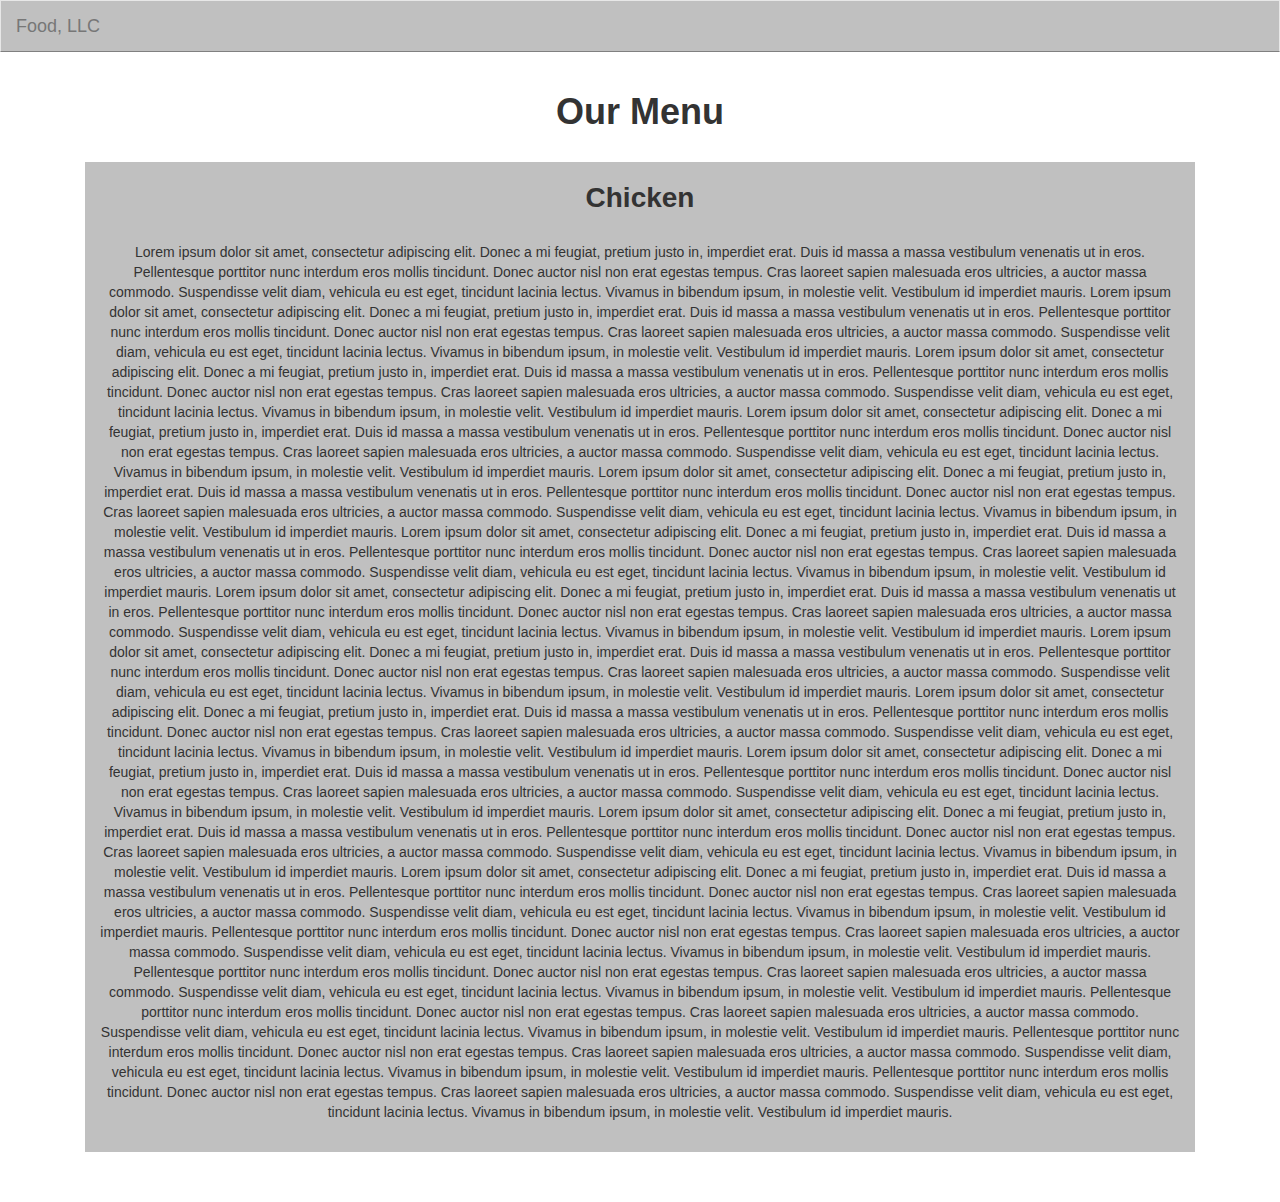
==== module3-solution/index.html @ 34a1bc88 "Module 3 solution" ====
<!doctype html>
<html lang="en">
  <head>
    <meta charset="utf-8">
    <meta http-equiv="X-UA-Compatible" content="IE=edge">
    <meta name="viewport" content="width=device-width, initial-scale=1">

    <!-- HTML5 shim and Respond.js for IE8 support of HTML5 elements and media queries -->
    <!-- WARNING: Respond.js doesn't work if you view the page via file:// -->
    <!--[if lt IE 9]>
      <script src="https://oss.maxcdn.com/html5shiv/3.7.2/html5shiv.min.js"></script>
      <script src="https://oss.maxcdn.com/respond/1.4.2/respond.min.js"></script>
    <![endif]-->

    <title>Module 3 Solution</title>
    <link rel="stylesheet" href="css/bootstrap.min.css">
    <link rel="stylesheet" href="css/styles.css">

  </head>
<body>

<header>
<nav id="header-nav" class="navbar navbar-default">
  <div class="container-fluid">
  <div class="navbar-header">
   
    <a class="navbar-brand" href="#">Food, LLC</a> 

    <button type="button" class="navbar-toggle collapsed" data-toggle="collapse" data-target="#collapsable-nav" aria-expanded="false">
    <span class="sr-only">Toggle navigation</span>
        <span class="icon-bar"></span>
        <span class="icon-bar"></span>
        <span class="icon-bar"></span>
      

    </button>

  </div>


    <div id="collapsable-nav" class="collapse navbar-collapse">
      <ul class="nav navbar-nav navbar-right visible-xs text-center">
        <li><a href="#">Chicken</a></li>
        <li><a href="#">Beef</a></li>
        <li><a href="#">Sushi</a></li>
      </ul>
    </div>
    
  </div>
  </nav> 

</header>


  <div class="container">
  <div class="col-md-12 col-sm-12 col-xs-12">
  <h1 class="text-center">Our Menu</h1>

  <section>

  <h2>Chicken</h2>

  <p>Lorem ipsum dolor sit amet, consectetur adipiscing elit. Donec a mi feugiat, pretium justo in, imperdiet erat. Duis id massa a massa vestibulum venenatis ut in eros. Pellentesque porttitor nunc interdum eros mollis tincidunt. Donec auctor nisl non erat egestas tempus. Cras laoreet sapien malesuada eros ultricies, a auctor massa commodo. Suspendisse velit diam, vehicula eu est eget, tincidunt lacinia lectus. Vivamus in bibendum ipsum, in molestie velit. Vestibulum id imperdiet mauris. Lorem ipsum dolor sit amet, consectetur adipiscing elit. Donec a mi feugiat, pretium justo in, imperdiet erat. Duis id massa a massa vestibulum venenatis ut in eros. Pellentesque porttitor nunc interdum eros mollis tincidunt. Donec auctor nisl non erat egestas tempus. Cras laoreet sapien malesuada eros ultricies, a auctor massa commodo. Suspendisse velit diam, vehicula eu est eget, tincidunt lacinia lectus. Vivamus in bibendum ipsum, in molestie velit. Vestibulum id imperdiet mauris. Lorem ipsum dolor sit amet, consectetur adipiscing elit. Donec a mi feugiat, pretium justo in, imperdiet erat. Duis id massa a massa vestibulum venenatis ut in eros. Pellentesque porttitor nunc interdum eros mollis tincidunt. Donec auctor nisl non erat egestas tempus. Cras laoreet sapien malesuada eros ultricies, a auctor massa commodo. Suspendisse velit diam, vehicula eu est eget, tincidunt lacinia lectus. Vivamus in bibendum ipsum, in molestie velit. Vestibulum id imperdiet mauris. Lorem ipsum dolor sit amet, consectetur adipiscing elit. Donec a mi feugiat, pretium justo in, imperdiet erat. Duis id massa a massa vestibulum venenatis ut in eros. Pellentesque porttitor nunc interdum eros mollis tincidunt. Donec auctor nisl non erat egestas tempus. Cras laoreet sapien malesuada eros ultricies, a auctor massa commodo. Suspendisse velit diam, vehicula eu est eget, tincidunt lacinia lectus. Vivamus in bibendum ipsum, in molestie velit. Vestibulum id imperdiet mauris. Lorem ipsum dolor sit amet, consectetur adipiscing elit. Donec a mi feugiat, pretium justo in, imperdiet erat. Duis id massa a massa vestibulum venenatis ut in eros. Pellentesque porttitor nunc interdum eros mollis tincidunt. Donec auctor nisl non erat egestas tempus. Cras laoreet sapien malesuada eros ultricies, a auctor massa commodo. Suspendisse velit diam, vehicula eu est eget, tincidunt lacinia lectus. Vivamus in bibendum ipsum, in molestie velit. Vestibulum id imperdiet mauris. Lorem ipsum dolor sit amet, consectetur adipiscing elit. Donec a mi feugiat, pretium justo in, imperdiet erat. Duis id massa a massa vestibulum venenatis ut in eros. Pellentesque porttitor nunc interdum eros mollis tincidunt. Donec auctor nisl non erat egestas tempus. Cras laoreet sapien malesuada eros ultricies, a auctor massa commodo. Suspendisse velit diam, vehicula eu est eget, tincidunt lacinia lectus. Vivamus in bibendum ipsum, in molestie velit. Vestibulum id imperdiet mauris. Lorem ipsum dolor sit amet, consectetur adipiscing elit. Donec a mi feugiat, pretium justo in, imperdiet erat. Duis id massa a massa vestibulum venenatis ut in eros. Pellentesque porttitor nunc interdum eros mollis tincidunt. Donec auctor nisl non erat egestas tempus. Cras laoreet sapien malesuada eros ultricies, a auctor massa commodo. Suspendisse velit diam, vehicula eu est eget, tincidunt lacinia lectus. Vivamus in bibendum ipsum, in molestie velit. Vestibulum id imperdiet mauris. Lorem ipsum dolor sit amet, consectetur adipiscing elit. Donec a mi feugiat, pretium justo in, imperdiet erat. Duis id massa a massa vestibulum venenatis ut in eros. Pellentesque porttitor nunc interdum eros mollis tincidunt. Donec auctor nisl non erat egestas tempus. Cras laoreet sapien malesuada eros ultricies, a auctor massa commodo. Suspendisse velit diam, vehicula eu est eget, tincidunt lacinia lectus. Vivamus in bibendum ipsum, in molestie velit. Vestibulum id imperdiet mauris. Lorem ipsum dolor sit amet, consectetur adipiscing elit. Donec a mi feugiat, pretium justo in, imperdiet erat. Duis id massa a massa vestibulum venenatis ut in eros. Pellentesque porttitor nunc interdum eros mollis tincidunt. Donec auctor nisl non erat egestas tempus. Cras laoreet sapien malesuada eros ultricies, a auctor massa commodo. Suspendisse velit diam, vehicula eu est eget, tincidunt lacinia lectus. Vivamus in bibendum ipsum, in molestie velit. Vestibulum id imperdiet mauris. Lorem ipsum dolor sit amet, consectetur adipiscing elit. Donec a mi feugiat, pretium justo in, imperdiet erat. Duis id massa a massa vestibulum venenatis ut in eros. Pellentesque porttitor nunc interdum eros mollis tincidunt. Donec auctor nisl non erat egestas tempus. Cras laoreet sapien malesuada eros ultricies, a auctor massa commodo. Suspendisse velit diam, vehicula eu est eget, tincidunt lacinia lectus. Vivamus in bibendum ipsum, in molestie velit. Vestibulum id imperdiet mauris. Lorem ipsum dolor sit amet, consectetur adipiscing elit. Donec a mi feugiat, pretium justo in, imperdiet erat. Duis id massa a massa vestibulum venenatis ut in eros. Pellentesque porttitor nunc interdum eros mollis tincidunt. Donec auctor nisl non erat egestas tempus. Cras laoreet sapien malesuada eros ultricies, a auctor massa commodo. Suspendisse velit diam, vehicula eu est eget, tincidunt lacinia lectus. Vivamus in bibendum ipsum, in molestie velit. Vestibulum id imperdiet mauris. Lorem ipsum dolor sit amet, consectetur adipiscing elit. Donec a mi feugiat, pretium justo in, imperdiet erat. Duis id massa a massa vestibulum venenatis ut in eros. Pellentesque porttitor nunc interdum eros mollis tincidunt. Donec auctor nisl non erat egestas tempus. Cras laoreet sapien malesuada eros ultricies, a auctor massa commodo. Suspendisse velit diam, vehicula eu est eget, tincidunt lacinia lectus. Vivamus in bibendum ipsum, in molestie velit. Vestibulum id imperdiet mauris. Pellentesque porttitor nunc interdum eros mollis tincidunt. Donec auctor nisl non erat egestas tempus. Cras laoreet sapien malesuada eros ultricies, a auctor massa commodo. Suspendisse velit diam, vehicula eu est eget, tincidunt lacinia lectus. Vivamus in bibendum ipsum, in molestie velit. Vestibulum id imperdiet mauris. Pellentesque porttitor nunc interdum eros mollis tincidunt. Donec auctor nisl non erat egestas tempus. Cras laoreet sapien malesuada eros ultricies, a auctor massa commodo. Suspendisse velit diam, vehicula eu est eget, tincidunt lacinia lectus. Vivamus in bibendum ipsum, in molestie velit. Vestibulum id imperdiet mauris. Pellentesque porttitor nunc interdum eros mollis tincidunt. Donec auctor nisl non erat egestas tempus. Cras laoreet sapien malesuada eros ultricies, a auctor massa commodo. Suspendisse velit diam, vehicula eu est eget, tincidunt lacinia lectus. Vivamus in bibendum ipsum, in molestie velit. Vestibulum id imperdiet mauris. Pellentesque porttitor nunc interdum eros mollis tincidunt. Donec auctor nisl non erat egestas tempus. Cras laoreet sapien malesuada eros ultricies, a auctor massa commodo. Suspendisse velit diam, vehicula eu est eget, tincidunt lacinia lectus. Vivamus in bibendum ipsum, in molestie velit. Vestibulum id imperdiet mauris. Pellentesque porttitor nunc interdum eros mollis tincidunt. Donec auctor nisl non erat egestas tempus. Cras laoreet sapien malesuada eros ultricies, a auctor massa commodo. Suspendisse velit diam, vehicula eu est eget, tincidunt lacinia lectus. Vivamus in bibendum ipsum, in molestie velit. Vestibulum id imperdiet mauris.</p>

  </section>
</div>
</div>
  

  <!-- jQuery (Bootstrap JS plugins depend on it) -->
  <script src="js/jquery-1.11.3.min.js"></script>
  <script src="js/bootstrap.min.js"></script>
  <script src="js/script.js"></script>
</body>
</html>
---- module3-solution/css/styles.css ----
body{

background-color: white;
box-sizing: border-box;

}

#header-nav{

	background-color: #c0c0c0;
	border-bottom: 1px solid #808080;
	border-radius: 0;
	/*border-color: black;*/
}


h1{
	font-weight: bold;
}

section{

	background-color: #c0c0c0;
	text-align: center;
	padding: 1px 15px 20px 15px;
	margin-top: 30px;
	
	margin-bottom: 50px;

}

section h2{
	font-size: 2em;
	font-weight: bold;
	margin-bottom: 29px;
}

#collapsable-nav {
 	margin-top: 10px;
	font-size: 1.8em;

}

#collapsable-nav li:hover {
  background: #E7E7E7;
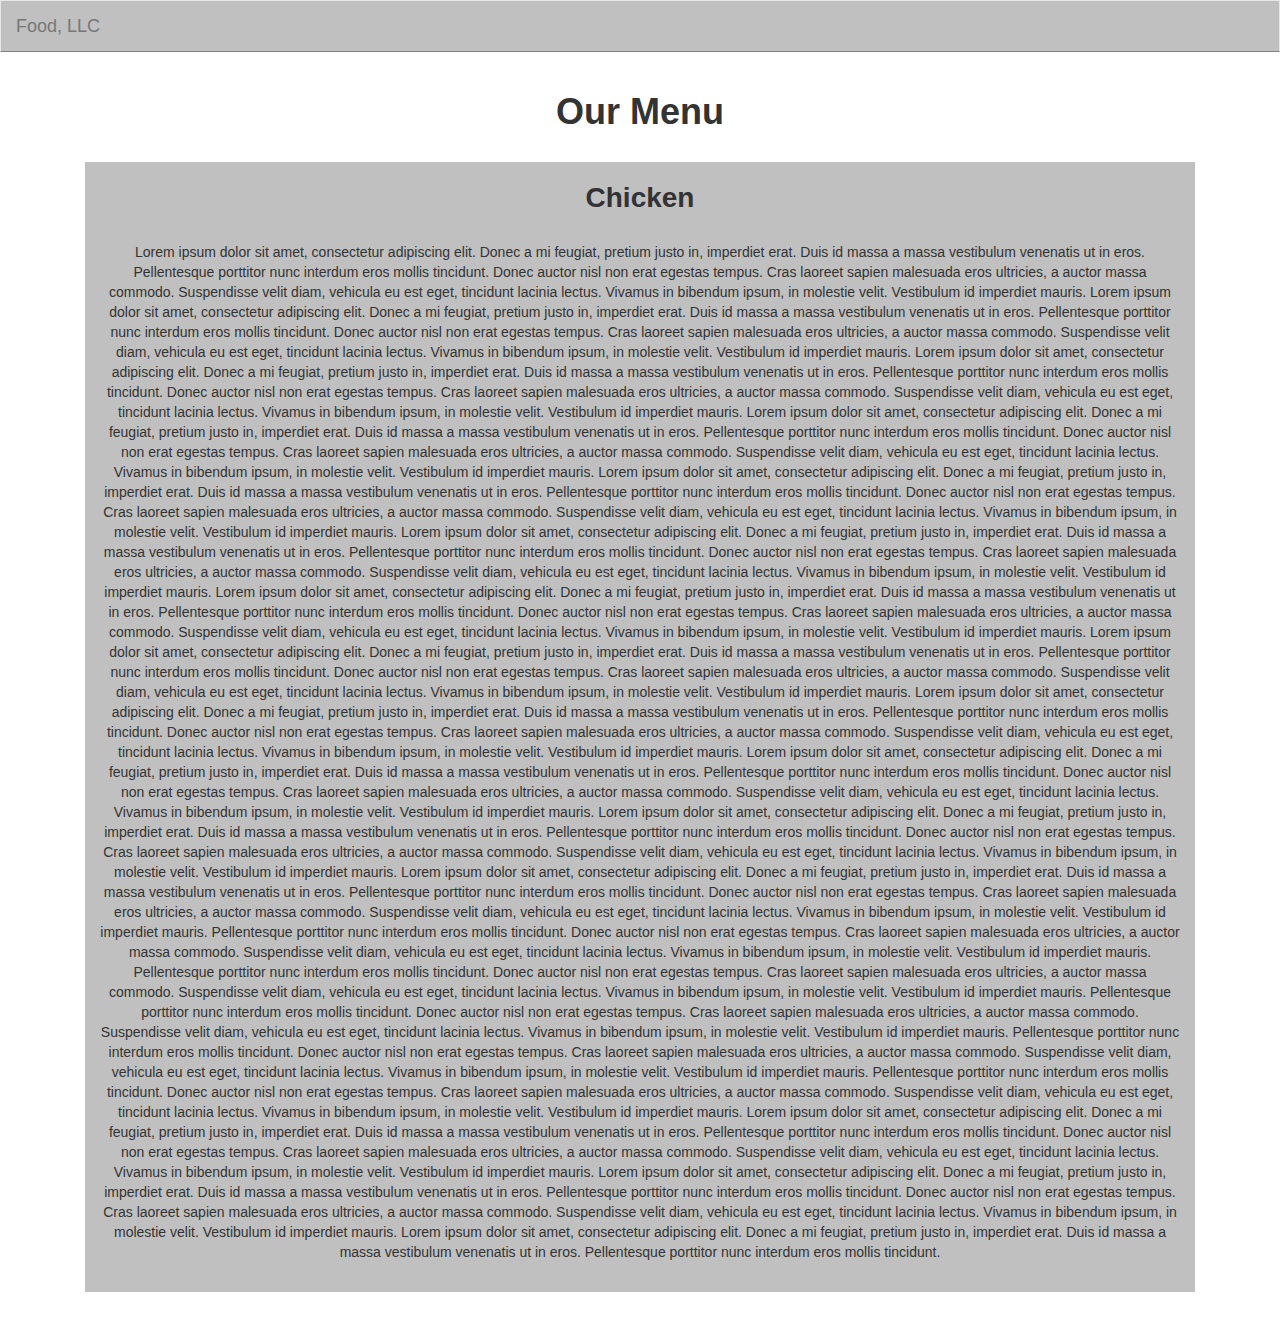
==== commit 2d1e66c7: "Module 3 solution 1.1" ====
--- a/module3-solution/index.html
+++ b/module3-solution/index.html
@@ -60,7 +60,7 @@
 
   <h2>Chicken</h2>
 
-  <p>Lorem ipsum dolor sit amet, consectetur adipiscing elit. Donec a mi feugiat, pretium justo in, imperdiet erat. Duis id massa a massa vestibulum venenatis ut in eros. Pellentesque porttitor nunc interdum eros mollis tincidunt. Donec auctor nisl non erat egestas tempus. Cras laoreet sapien malesuada eros ultricies, a auctor massa commodo. Suspendisse velit diam, vehicula eu est eget, tincidunt lacinia lectus. Vivamus in bibendum ipsum, in molestie velit. Vestibulum id imperdiet mauris. Lorem ipsum dolor sit amet, consectetur adipiscing elit. Donec a mi feugiat, pretium justo in, imperdiet erat. Duis id massa a massa vestibulum venenatis ut in eros. Pellentesque porttitor nunc interdum eros mollis tincidunt. Donec auctor nisl non erat egestas tempus. Cras laoreet sapien malesuada eros ultricies, a auctor massa commodo. Suspendisse velit diam, vehicula eu est eget, tincidunt lacinia lectus. Vivamus in bibendum ipsum, in molestie velit. Vestibulum id imperdiet mauris. Lorem ipsum dolor sit amet, consectetur adipiscing elit. Donec a mi feugiat, pretium justo in, imperdiet erat. Duis id massa a massa vestibulum venenatis ut in eros. Pellentesque porttitor nunc interdum eros mollis tincidunt. Donec auctor nisl non erat egestas tempus. Cras laoreet sapien malesuada eros ultricies, a auctor massa commodo. Suspendisse velit diam, vehicula eu est eget, tincidunt lacinia lectus. Vivamus in bibendum ipsum, in molestie velit. Vestibulum id imperdiet mauris. Lorem ipsum dolor sit amet, consectetur adipiscing elit. Donec a mi feugiat, pretium justo in, imperdiet erat. Duis id massa a massa vestibulum venenatis ut in eros. Pellentesque porttitor nunc interdum eros mollis tincidunt. Donec auctor nisl non erat egestas tempus. Cras laoreet sapien malesuada eros ultricies, a auctor massa commodo. Suspendisse velit diam, vehicula eu est eget, tincidunt lacinia lectus. Vivamus in bibendum ipsum, in molestie velit. Vestibulum id imperdiet mauris. Lorem ipsum dolor sit amet, consectetur adipiscing elit. Donec a mi feugiat, pretium justo in, imperdiet erat. Duis id massa a massa vestibulum venenatis ut in eros. Pellentesque porttitor nunc interdum eros mollis tincidunt. Donec auctor nisl non erat egestas tempus. Cras laoreet sapien malesuada eros ultricies, a auctor massa commodo. Suspendisse velit diam, vehicula eu est eget, tincidunt lacinia lectus. Vivamus in bibendum ipsum, in molestie velit. Vestibulum id imperdiet mauris. Lorem ipsum dolor sit amet, consectetur adipiscing elit. Donec a mi feugiat, pretium justo in, imperdiet erat. Duis id massa a massa vestibulum venenatis ut in eros. Pellentesque porttitor nunc interdum eros mollis tincidunt. Donec auctor nisl non erat egestas tempus. Cras laoreet sapien malesuada eros ultricies, a auctor massa commodo. Suspendisse velit diam, vehicula eu est eget, tincidunt lacinia lectus. Vivamus in bibendum ipsum, in molestie velit. Vestibulum id imperdiet mauris. Lorem ipsum dolor sit amet, consectetur adipiscing elit. Donec a mi feugiat, pretium justo in, imperdiet erat. Duis id massa a massa vestibulum venenatis ut in eros. Pellentesque porttitor nunc interdum eros mollis tincidunt. Donec auctor nisl non erat egestas tempus. Cras laoreet sapien malesuada eros ultricies, a auctor massa commodo. Suspendisse velit diam, vehicula eu est eget, tincidunt lacinia lectus. Vivamus in bibendum ipsum, in molestie velit. Vestibulum id imperdiet mauris. Lorem ipsum dolor sit amet, consectetur adipiscing elit. Donec a mi feugiat, pretium justo in, imperdiet erat. Duis id massa a massa vestibulum venenatis ut in eros. Pellentesque porttitor nunc interdum eros mollis tincidunt. Donec auctor nisl non erat egestas tempus. Cras laoreet sapien malesuada eros ultricies, a auctor massa commodo. Suspendisse velit diam, vehicula eu est eget, tincidunt lacinia lectus. Vivamus in bibendum ipsum, in molestie velit. Vestibulum id imperdiet mauris. Lorem ipsum dolor sit amet, consectetur adipiscing elit. Donec a mi feugiat, pretium justo in, imperdiet erat. Duis id massa a massa vestibulum venenatis ut in eros. Pellentesque porttitor nunc interdum eros mollis tincidunt. Donec auctor nisl non erat egestas tempus. Cras laoreet sapien malesuada eros ultricies, a auctor massa commodo. Suspendisse velit diam, vehicula eu est eget, tincidunt lacinia lectus. Vivamus in bibendum ipsum, in molestie velit. Vestibulum id imperdiet mauris. Lorem ipsum dolor sit amet, consectetur adipiscing elit. Donec a mi feugiat, pretium justo in, imperdiet erat. Duis id massa a massa vestibulum venenatis ut in eros. Pellentesque porttitor nunc interdum eros mollis tincidunt. Donec auctor nisl non erat egestas tempus. Cras laoreet sapien malesuada eros ultricies, a auctor massa commodo. Suspendisse velit diam, vehicula eu est eget, tincidunt lacinia lectus. Vivamus in bibendum ipsum, in molestie velit. Vestibulum id imperdiet mauris. Lorem ipsum dolor sit amet, consectetur adipiscing elit. Donec a mi feugiat, pretium justo in, imperdiet erat. Duis id massa a massa vestibulum venenatis ut in eros. Pellentesque porttitor nunc interdum eros mollis tincidunt. Donec auctor nisl non erat egestas tempus. Cras laoreet sapien malesuada eros ultricies, a auctor massa commodo. Suspendisse velit diam, vehicula eu est eget, tincidunt lacinia lectus. Vivamus in bibendum ipsum, in molestie velit. Vestibulum id imperdiet mauris. Lorem ipsum dolor sit amet, consectetur adipiscing elit. Donec a mi feugiat, pretium justo in, imperdiet erat. Duis id massa a massa vestibulum venenatis ut in eros. Pellentesque porttitor nunc interdum eros mollis tincidunt. Donec auctor nisl non erat egestas tempus. Cras laoreet sapien malesuada eros ultricies, a auctor massa commodo. Suspendisse velit diam, vehicula eu est eget, tincidunt lacinia lectus. Vivamus in bibendum ipsum, in molestie velit. Vestibulum id imperdiet mauris. Pellentesque porttitor nunc interdum eros mollis tincidunt. Donec auctor nisl non erat egestas tempus. Cras laoreet sapien malesuada eros ultricies, a auctor massa commodo. Suspendisse velit diam, vehicula eu est eget, tincidunt lacinia lectus. Vivamus in bibendum ipsum, in molestie velit. Vestibulum id imperdiet mauris. Pellentesque porttitor nunc interdum eros mollis tincidunt. Donec auctor nisl non erat egestas tempus. Cras laoreet sapien malesuada eros ultricies, a auctor massa commodo. Suspendisse velit diam, vehicula eu est eget, tincidunt lacinia lectus. Vivamus in bibendum ipsum, in molestie velit. Vestibulum id imperdiet mauris. Pellentesque porttitor nunc interdum eros mollis tincidunt. Donec auctor nisl non erat egestas tempus. Cras laoreet sapien malesuada eros ultricies, a auctor massa commodo. Suspendisse velit diam, vehicula eu est eget, tincidunt lacinia lectus. Vivamus in bibendum ipsum, in molestie velit. Vestibulum id imperdiet mauris. Pellentesque porttitor nunc interdum eros mollis tincidunt. Donec auctor nisl non erat egestas tempus. Cras laoreet sapien malesuada eros ultricies, a auctor massa commodo. Suspendisse velit diam, vehicula eu est eget, tincidunt lacinia lectus. Vivamus in bibendum ipsum, in molestie velit. Vestibulum id imperdiet mauris. Pellentesque porttitor nunc interdum eros mollis tincidunt. Donec auctor nisl non erat egestas tempus. Cras laoreet sapien malesuada eros ultricies, a auctor massa commodo. Suspendisse velit diam, vehicula eu est eget, tincidunt lacinia lectus. Vivamus in bibendum ipsum, in molestie velit. Vestibulum id imperdiet mauris.</p>
+  <p>Lorem ipsum dolor sit amet, consectetur adipiscing elit. Donec a mi feugiat, pretium justo in, imperdiet erat. Duis id massa a massa vestibulum venenatis ut in eros. Pellentesque porttitor nunc interdum eros mollis tincidunt. Donec auctor nisl non erat egestas tempus. Cras laoreet sapien malesuada eros ultricies, a auctor massa commodo. Suspendisse velit diam, vehicula eu est eget, tincidunt lacinia lectus. Vivamus in bibendum ipsum, in molestie velit. Vestibulum id imperdiet mauris. Lorem ipsum dolor sit amet, consectetur adipiscing elit. Donec a mi feugiat, pretium justo in, imperdiet erat. Duis id massa a massa vestibulum venenatis ut in eros. Pellentesque porttitor nunc interdum eros mollis tincidunt. Donec auctor nisl non erat egestas tempus. Cras laoreet sapien malesuada eros ultricies, a auctor massa commodo. Suspendisse velit diam, vehicula eu est eget, tincidunt lacinia lectus. Vivamus in bibendum ipsum, in molestie velit. Vestibulum id imperdiet mauris. Lorem ipsum dolor sit amet, consectetur adipiscing elit. Donec a mi feugiat, pretium justo in, imperdiet erat. Duis id massa a massa vestibulum venenatis ut in eros. Pellentesque porttitor nunc interdum eros mollis tincidunt. Donec auctor nisl non erat egestas tempus. Cras laoreet sapien malesuada eros ultricies, a auctor massa commodo. Suspendisse velit diam, vehicula eu est eget, tincidunt lacinia lectus. Vivamus in bibendum ipsum, in molestie velit. Vestibulum id imperdiet mauris. Lorem ipsum dolor sit amet, consectetur adipiscing elit. Donec a mi feugiat, pretium justo in, imperdiet erat. Duis id massa a massa vestibulum venenatis ut in eros. Pellentesque porttitor nunc interdum eros mollis tincidunt. Donec auctor nisl non erat egestas tempus. Cras laoreet sapien malesuada eros ultricies, a auctor massa commodo. Suspendisse velit diam, vehicula eu est eget, tincidunt lacinia lectus. Vivamus in bibendum ipsum, in molestie velit. Vestibulum id imperdiet mauris. Lorem ipsum dolor sit amet, consectetur adipiscing elit. Donec a mi feugiat, pretium justo in, imperdiet erat. Duis id massa a massa vestibulum venenatis ut in eros. Pellentesque porttitor nunc interdum eros mollis tincidunt. Donec auctor nisl non erat egestas tempus. Cras laoreet sapien malesuada eros ultricies, a auctor massa commodo. Suspendisse velit diam, vehicula eu est eget, tincidunt lacinia lectus. Vivamus in bibendum ipsum, in molestie velit. Vestibulum id imperdiet mauris. Lorem ipsum dolor sit amet, consectetur adipiscing elit. Donec a mi feugiat, pretium justo in, imperdiet erat. Duis id massa a massa vestibulum venenatis ut in eros. Pellentesque porttitor nunc interdum eros mollis tincidunt. Donec auctor nisl non erat egestas tempus. Cras laoreet sapien malesuada eros ultricies, a auctor massa commodo. Suspendisse velit diam, vehicula eu est eget, tincidunt lacinia lectus. Vivamus in bibendum ipsum, in molestie velit. Vestibulum id imperdiet mauris. Lorem ipsum dolor sit amet, consectetur adipiscing elit. Donec a mi feugiat, pretium justo in, imperdiet erat. Duis id massa a massa vestibulum venenatis ut in eros. Pellentesque porttitor nunc interdum eros mollis tincidunt. Donec auctor nisl non erat egestas tempus. Cras laoreet sapien malesuada eros ultricies, a auctor massa commodo. Suspendisse velit diam, vehicula eu est eget, tincidunt lacinia lectus. Vivamus in bibendum ipsum, in molestie velit. Vestibulum id imperdiet mauris. Lorem ipsum dolor sit amet, consectetur adipiscing elit. Donec a mi feugiat, pretium justo in, imperdiet erat. Duis id massa a massa vestibulum venenatis ut in eros. Pellentesque porttitor nunc interdum eros mollis tincidunt. Donec auctor nisl non erat egestas tempus. Cras laoreet sapien malesuada eros ultricies, a auctor massa commodo. Suspendisse velit diam, vehicula eu est eget, tincidunt lacinia lectus. Vivamus in bibendum ipsum, in molestie velit. Vestibulum id imperdiet mauris. Lorem ipsum dolor sit amet, consectetur adipiscing elit. Donec a mi feugiat, pretium justo in, imperdiet erat. Duis id massa a massa vestibulum venenatis ut in eros. Pellentesque porttitor nunc interdum eros mollis tincidunt. Donec auctor nisl non erat egestas tempus. Cras laoreet sapien malesuada eros ultricies, a auctor massa commodo. Suspendisse velit diam, vehicula eu est eget, tincidunt lacinia lectus. Vivamus in bibendum ipsum, in molestie velit. Vestibulum id imperdiet mauris. Lorem ipsum dolor sit amet, consectetur adipiscing elit. Donec a mi feugiat, pretium justo in, imperdiet erat. Duis id massa a massa vestibulum venenatis ut in eros. Pellentesque porttitor nunc interdum eros mollis tincidunt. Donec auctor nisl non erat egestas tempus. Cras laoreet sapien malesuada eros ultricies, a auctor massa commodo. Suspendisse velit diam, vehicula eu est eget, tincidunt lacinia lectus. Vivamus in bibendum ipsum, in molestie velit. Vestibulum id imperdiet mauris. Lorem ipsum dolor sit amet, consectetur adipiscing elit. Donec a mi feugiat, pretium justo in, imperdiet erat. Duis id massa a massa vestibulum venenatis ut in eros. Pellentesque porttitor nunc interdum eros mollis tincidunt. Donec auctor nisl non erat egestas tempus. Cras laoreet sapien malesuada eros ultricies, a auctor massa commodo. Suspendisse velit diam, vehicula eu est eget, tincidunt lacinia lectus. Vivamus in bibendum ipsum, in molestie velit. Vestibulum id imperdiet mauris. Lorem ipsum dolor sit amet, consectetur adipiscing elit. Donec a mi feugiat, pretium justo in, imperdiet erat. Duis id massa a massa vestibulum venenatis ut in eros. Pellentesque porttitor nunc interdum eros mollis tincidunt. Donec auctor nisl non erat egestas tempus. Cras laoreet sapien malesuada eros ultricies, a auctor massa commodo. Suspendisse velit diam, vehicula eu est eget, tincidunt lacinia lectus. Vivamus in bibendum ipsum, in molestie velit. Vestibulum id imperdiet mauris. Pellentesque porttitor nunc interdum eros mollis tincidunt. Donec auctor nisl non erat egestas tempus. Cras laoreet sapien malesuada eros ultricies, a auctor massa commodo. Suspendisse velit diam, vehicula eu est eget, tincidunt lacinia lectus. Vivamus in bibendum ipsum, in molestie velit. Vestibulum id imperdiet mauris. Pellentesque porttitor nunc interdum eros mollis tincidunt. Donec auctor nisl non erat egestas tempus. Cras laoreet sapien malesuada eros ultricies, a auctor massa commodo. Suspendisse velit diam, vehicula eu est eget, tincidunt lacinia lectus. Vivamus in bibendum ipsum, in molestie velit. Vestibulum id imperdiet mauris. Pellentesque porttitor nunc interdum eros mollis tincidunt. Donec auctor nisl non erat egestas tempus. Cras laoreet sapien malesuada eros ultricies, a auctor massa commodo. Suspendisse velit diam, vehicula eu est eget, tincidunt lacinia lectus. Vivamus in bibendum ipsum, in molestie velit. Vestibulum id imperdiet mauris. Pellentesque porttitor nunc interdum eros mollis tincidunt. Donec auctor nisl non erat egestas tempus. Cras laoreet sapien malesuada eros ultricies, a auctor massa commodo. Suspendisse velit diam, vehicula eu est eget, tincidunt lacinia lectus. Vivamus in bibendum ipsum, in molestie velit. Vestibulum id imperdiet mauris. Pellentesque porttitor nunc interdum eros mollis tincidunt. Donec auctor nisl non erat egestas tempus. Cras laoreet sapien malesuada eros ultricies, a auctor massa commodo. Suspendisse velit diam, vehicula eu est eget, tincidunt lacinia lectus. Vivamus in bibendum ipsum, in molestie velit. Vestibulum id imperdiet mauris. Lorem ipsum dolor sit amet, consectetur adipiscing elit. Donec a mi feugiat, pretium justo in, imperdiet erat. Duis id massa a massa vestibulum venenatis ut in eros. Pellentesque porttitor nunc interdum eros mollis tincidunt. Donec auctor nisl non erat egestas tempus. Cras laoreet sapien malesuada eros ultricies, a auctor massa commodo. Suspendisse velit diam, vehicula eu est eget, tincidunt lacinia lectus. Vivamus in bibendum ipsum, in molestie velit. Vestibulum id imperdiet mauris. Lorem ipsum dolor sit amet, consectetur adipiscing elit. Donec a mi feugiat, pretium justo in, imperdiet erat. Duis id massa a massa vestibulum venenatis ut in eros. Pellentesque porttitor nunc interdum eros mollis tincidunt. Donec auctor nisl non erat egestas tempus. Cras laoreet sapien malesuada eros ultricies, a auctor massa commodo. Suspendisse velit diam, vehicula eu est eget, tincidunt lacinia lectus. Vivamus in bibendum ipsum, in molestie velit. Vestibulum id imperdiet mauris. Lorem ipsum dolor sit amet, consectetur adipiscing elit. Donec a mi feugiat, pretium justo in, imperdiet erat. Duis id massa a massa vestibulum venenatis ut in eros. Pellentesque porttitor nunc interdum eros mollis tincidunt. </p>
 
   </section>
 </div>
